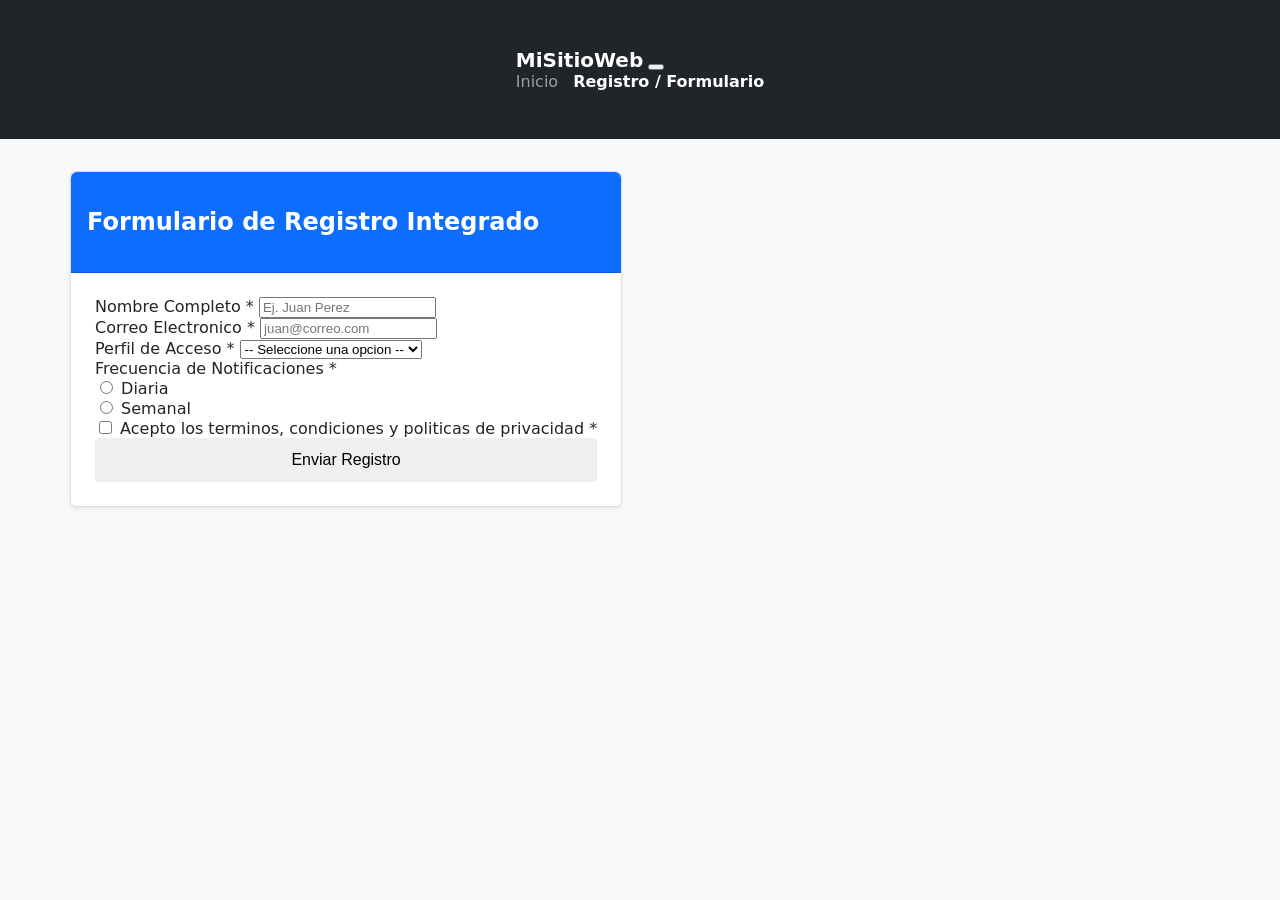
==== formulario.html @ 31d72c15 "Add files via upload" ====
<!DOCTYPE html>
<html lang="es">
<head>
    <meta charset="UTF-8">
    <meta name="viewport" content="width=device-width, initial-scale=1.0">
    <title>ADA 3 - Validacion de Formulario</title> 
    <link rel="stylesheet" href="css/estilos.css">

</head>
<body class="bg-light">

    <nav class="navbar navbar-expand-lg navbar-dark bg-dark shadow-sm">
        <div class="container">
            <a class="navbar-brand fw-bold" href="index.html">MiSitioWeb</a>
            <button class="navbar-toggler" type="button" data-bs-toggle="collapse" data-bs-target="#navbarNav">
                <span class="navbar-toggler-icon"></span>
            </button>
            <div class="collapse navbar-collapse" id="navbarNav">
                <ul class="navbar-nav ms-auto">
                    <li class="nav-item"><a class="nav-link" href="index.html">Inicio</a></li>
                    <li class="nav-item"><a class="nav-link active" href="formulario.html">Registro / Formulario</a></li>
                </ul>
            </div>
        </div>
    </nav>

    <main class="container my-5">
        <div class="row justify-content-center">
            <div class="col-md-8">
                <div class="card shadow-sm border-0">
                    <div class="card-header bg-primary text-white text-center py-3">
                        <h2 class="h4 mb-0">Formulario de Registro Integrado</h2>
                    </div>
                    <div class="card-body p-4">
                        
                        <div id="mensaje-global" class="alert alert-danger d-none" role="alert"></div>

                        <form id="formulario-registro" novalidate>
                            
                            <div class="mb-3">
                                <label for="nombre" class="form-label fw-bold">Nombre Completo *</label>
                                <input type="text" class="form-control" id="nombre" name="nombre" placeholder="Ej. Juan Perez">
                                <div id="error-nombre" class="text-danger small mt-1 fw-semibold"></div>
                            </div>

                            <div class="mb-3">
                                <label for="email" class="form-label fw-bold">Correo Electronico *</label>
                                <input type="email" class="form-control" id="email" name="email" placeholder="juan@correo.com">
                                <div id="error-email" class="text-danger small mt-1 fw-semibold"></div>
                            </div>

                            <div class="mb-3">
                                <label for="perfil" class="form-label fw-bold">Perfil de Acceso *</label>
                                <select class="form-select" id="perfil" name="perfil">
                                    <option value="">-- Seleccione una opcion --</option>
                                    <option value="estudiante">Estudiante</option>
                                    <option value="profesor">Profesor</option>
                                    <option value="administrador">Administrador</option>
                                </select>
                                <div id="error-perfil" class="text-danger small mt-1 fw-semibold"></div>
                            </div>

                            <div class="mb-3">
                                <label class="form-label d-block fw-bold">Frecuencia de Notificaciones *</label>
                                <div class="form-check form-check-inline">
                                    <input class="form-check-input" type="radio" name="notificaciones" id="notif-diaria" value="diaria">
                                    <label class="form-check-input" for="notif-diaria">Diaria</label>
                                </div>
                                <div class="form-check form-check-inline">
                                    <input class="form-check-input" type="radio" name="notificaciones" id="notif-semanal" value="semanal">
                                    <label class="form-check-input" for="notif-semanal">Semanal</label>
                                </div>
                                <div id="error-notificaciones" class="text-danger small mt-1 fw-semibold"></div>
                            </div>

                            <div class="mb-4">
                                <div class="form-check">
                                    <input class="form-check-input" type="checkbox" id="terminos" name="terminos">
                                    <label class="form-check-label text-muted" for="terminos">
                                        Acepto los terminos, condiciones y politicas de privacidad *
                                    </label>
                                </div>
                                <div id="error-terminos" class="text-danger small mt-1 fw-semibold"></div>
                            </div>

                            <div class="d-grid">
                                <button type="submit" class="btn btn-primary btn-lg">Enviar Registro</button>
                            </div>

                        </form>
                    </div>
                </div>
            </div>
        </div>
    </main>

    <script src="js/validacion.js"></script>

</body>
</html>
---- css/estilos.css ----
body { 
    margin: 0; 
    font-family: system-ui, -apple-system, sans-serif; 
    background-color: #f8f9fa; 
    color: #212529;
}
.navbar { 
    background-color: #212529; 
    padding: 1rem; 
    display: flex; 
    justify-content: space-between; 
    align-items: center; 
}
.navbar-brand { 
    color: #fff; 
    font-size: 1.25rem; 
    font-weight: bold; 
    text-decoration: none; 
}
.navbar-nav { 
    display: flex; 
    list-style: none; 
    margin: 0; 
    padding: 0; 
    gap: 15px; 
}
.nav-link { 
    color: rgba(255,255,255,0.55); 
    text-decoration: none; 
}
.nav-link.active { 
    color: #fff; 
    font-weight: bold; 
}
.container { 
    max-width: 1140px; 
    margin: 0 auto; 
    padding: 2rem 1rem; 
}
.p-5 { 
    background-color: #fff; 
    padding: 3rem; 
    text-align: center; 
    border-radius: 0.5rem; 
    box-shadow: 0 0.125rem 0.25rem rgba(0,0,0,0.075); 
    margin-bottom: 2rem; 
}
.display-5 { 
    font-size: 2.5rem; 
    font-weight: bold; 
    color: #0d6efd; 
    margin: 0 0 1rem 0; 
}
.lead { 
    font-size: 1.25rem; 
    color: #6c757d; 
}
.list-inline { 
    list-style: none; 
    padding: 0; 
    display: flex; 
    justify-content: center; 
    gap: 20px; 
    font-size: 1.25rem; 
}
.alert-info { 
    background-color: #cff4fc; 
    color: #055160; 
    border: 1px solid #b6effb; 
    padding: 1rem; 
    border-radius: 0.25rem; 
    display: inline-block; 
    margin-top: 1.5rem; 
}
.row { 
    display: flex; 
    flex-wrap: wrap; 
    gap: 1.5rem; 
}
.col-md-6 { 
    flex: 1; 
    min-width: 300px; 
}
.card { 
    background-color: #fff; 
    border: 1px solid rgba(0,0,0,0.125); 
    border-radius: 0.375rem; 
    box-shadow: 0 0.125rem 0.25rem rgba(0,0,0,0.075); 
    display: flex; 
    flex-direction: column; 
}
.card-header { 
    padding: 1rem; 
    margin-bottom: 0; 
    border-bottom: 1px solid rgba(0,0,0,0.125); 
    border-radius: 0.375rem 0.375rem 0 0; 
    color: #fff; 
}
.bg-primary { 
    background-color: #0d6efd; 
}
.bg-dark { 
    background-color: #212529; 
}
.card-body { 
    padding: 1.5rem; 
}
.form-control-lg { 
    width: 100%; 
    font-size: 1.5rem; 
    padding: 0.5rem; 
    box-sizing: border-box; 
    text-align: right; 
    margin-bottom: 1rem; 
    font-weight: bold; 
    background-color: #f8f9fa; 
    border: 1px solid #ced4da; 
    border-radius: 0.375rem; 
}
.g-2 { 
    display: grid; 
    grid-template-columns: repeat(4, 1fr); 
    gap: 0.5rem; 
}
.btn { 
    display: inline-block; 
    font-weight: 400; 
    text-align: center; 
    vertical-align: middle; 
    cursor: pointer; 
    border: 1px solid transparent; 
    padding: 0.75rem; 
    font-size: 1rem; 
    border-radius: 0.25rem; 
    width: 100%; 
}
.btn-danger { 
    color: #fff; 
    background-color: #dc3545; 
}
.btn-secondary { 
    color: #fff; 
    background-color: #6c757d; 
}
.btn-light { 
    color: #000; 
    background-color: #f8f9fa; 
    border-color: #dee2e6; 
}
.btn-success { 
    color: #fff; 
    background-color: #198754; 
}
pre { 
    background-color: #f8f9fa; 
    padding: 1rem; 
    border: 1px solid #dee2e6; 
    border-radius: 0.25rem; 
    overflow-x: auto; 
}
.alert-warning { 
    background-color: #fff3cd; 
    color: #664d03; 
    padding: 1rem; 
    border-radius: 0.25rem; 
    font-size: 0.875rem; 
    margin-top: 1rem; 
}
footer { 
    background-color: #212529; 
    color: #fff; 
    text-align: center; 
    padding: 1rem; 
    margin-top: 3rem; 
}
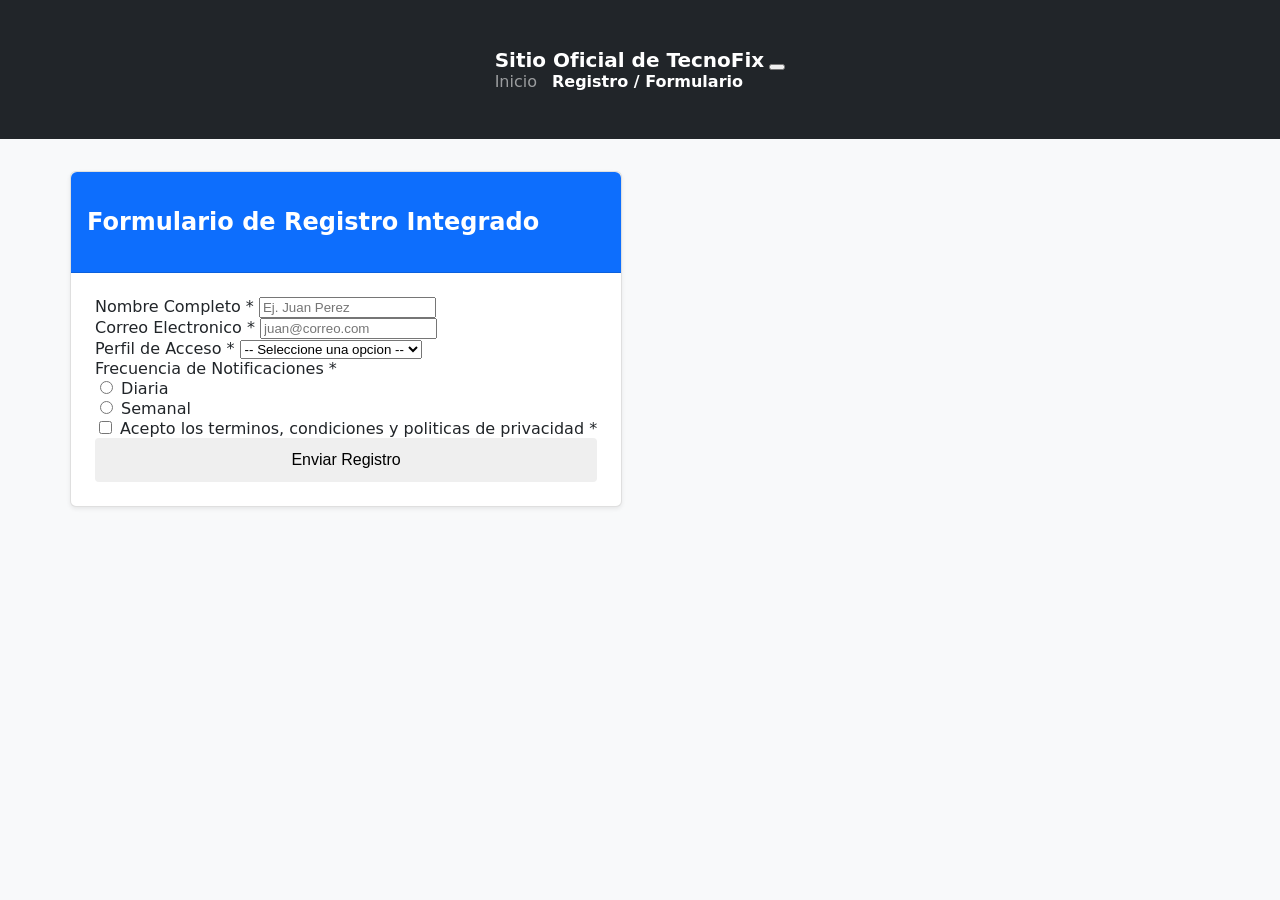
==== commit e3f619e1: "Update navbar brand and form structure" ====
--- a/formulario.html
+++ b/formulario.html
@@ -11,7 +11,7 @@
 
     <nav class="navbar navbar-expand-lg navbar-dark bg-dark shadow-sm">
         <div class="container">
-            <a class="navbar-brand fw-bold" href="index.html">MiSitioWeb</a>
+            <a class="navbar-brand fw-bold" href="index.html">Sitio Oficial de TecnoFix</a>
             <button class="navbar-toggler" type="button" data-bs-toggle="collapse" data-bs-target="#navbarNav">
                 <span class="navbar-toggler-icon"></span>
             </button>
@@ -97,4 +97,4 @@
     <script src="js/validacion.js"></script>
 
 </body>
-</html>+</html>
